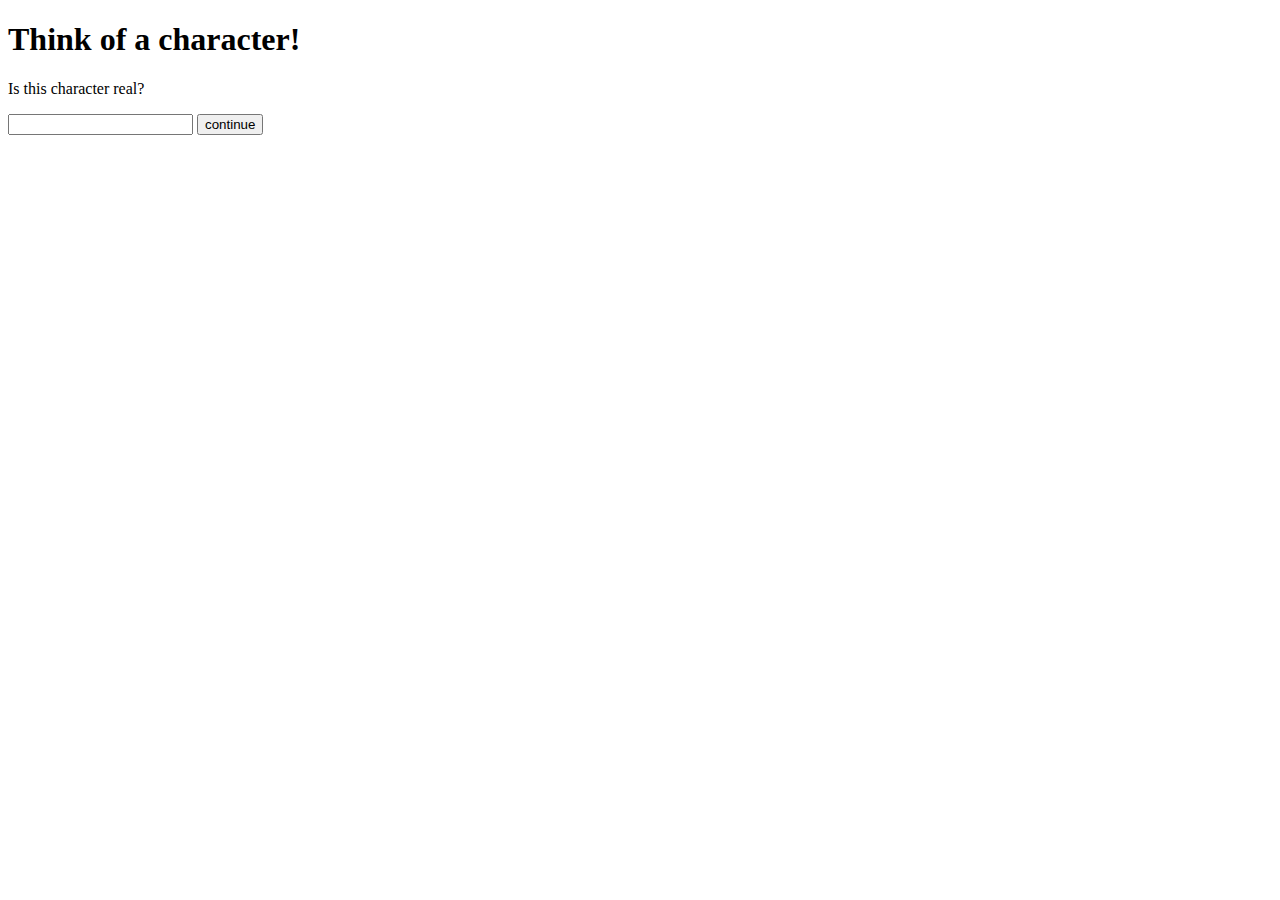
==== public/akinator.html @ 646fb84a "adding final projects" ====
<!DOCTYPE html>
<html lang="en">
<head>
    <meta charset="UTF-8">
    <meta name="viewport" content="width=device-width, initial-scale=1.0">
    <title>Akinator</title>
</head>
<body>
    <h1>Think of a character!</h1>
    <div id="convo">
        <p id="question">Is this character real?</p>
    </div>
  
    <input type="text" id="answer" />
    <button id="confirm">continue</button>

    

    <script src="frontEnd.js"></script>
</body>
</html>
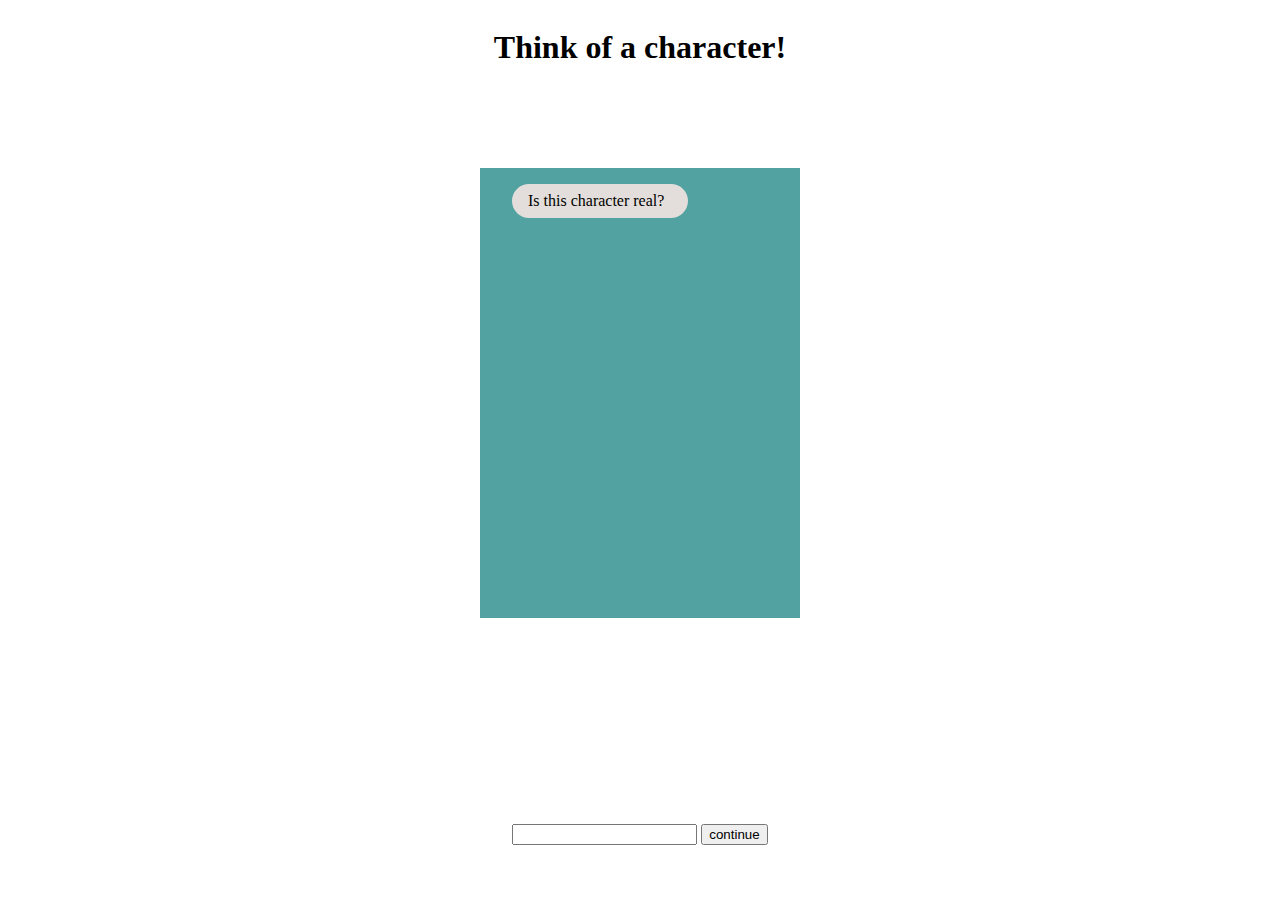
==== commit 8862cf17: "More Front End" ====
--- a/public/akinator.html
+++ b/public/akinator.html
@@ -3,6 +3,7 @@
 <head>
     <meta charset="UTF-8">
     <meta name="viewport" content="width=device-width, initial-scale=1.0">
+    <link rel="stylesheet" href="style2.css">
     <title>Akinator</title>
 </head>
 <body>
@@ -10,9 +11,11 @@
     <div id="convo">
         <p id="question">Is this character real?</p>
     </div>
-  
-    <input type="text" id="answer" />
-    <button id="confirm">continue</button>
+    <div class="inputs">
+        <input type="text" id="answer" />
+        <button id="confirm">continue</button>
+    </div>
+    
 
     
 
--- a/public/style2.css
+++ b/public/style2.css
@@ -0,0 +1,50 @@
+body{
+    width:auto;
+    height:100vh;
+    display: flex;
+    flex-direction: column;
+    align-items: center;
+}
+
+#convo{
+    width:25vw;
+    height:50vh;
+    margin-top: 5rem;
+    overflow-y: scroll;
+    display: flex;
+    flex-direction: column;
+    -ms-overflow-style: none;  /* IE and Edge */
+    scrollbar-width: none;
+    background-color: #52a2a1;
+}
+#convo::-webkit-scrollbar{
+    display: none;
+}
+#question, .prevQues{
+    width: max-content;
+    padding-inline-start: 1rem;
+    padding-inline-end: 1.5rem;
+    padding-block: 0.5rem;
+    text-align: center;
+    border-radius: 25px;
+    display: block;
+    align-self: flex-start;
+    margin-left: 2rem;
+    background-color: #e3dedb;
+}
+.ans{
+    width: max-content;
+    padding-inline-start: 1.5rem;
+    padding-inline-end: 1rem;
+    padding-block: 0.5rem;
+    text-align: center;
+    border-radius: 25px;
+    display: block;
+    align-self: flex-end;
+    margin-right: 2rem;
+    background-color: antiquewhite;
+}
+.inputs{
+    position:absolute;
+    bottom:55px;
+}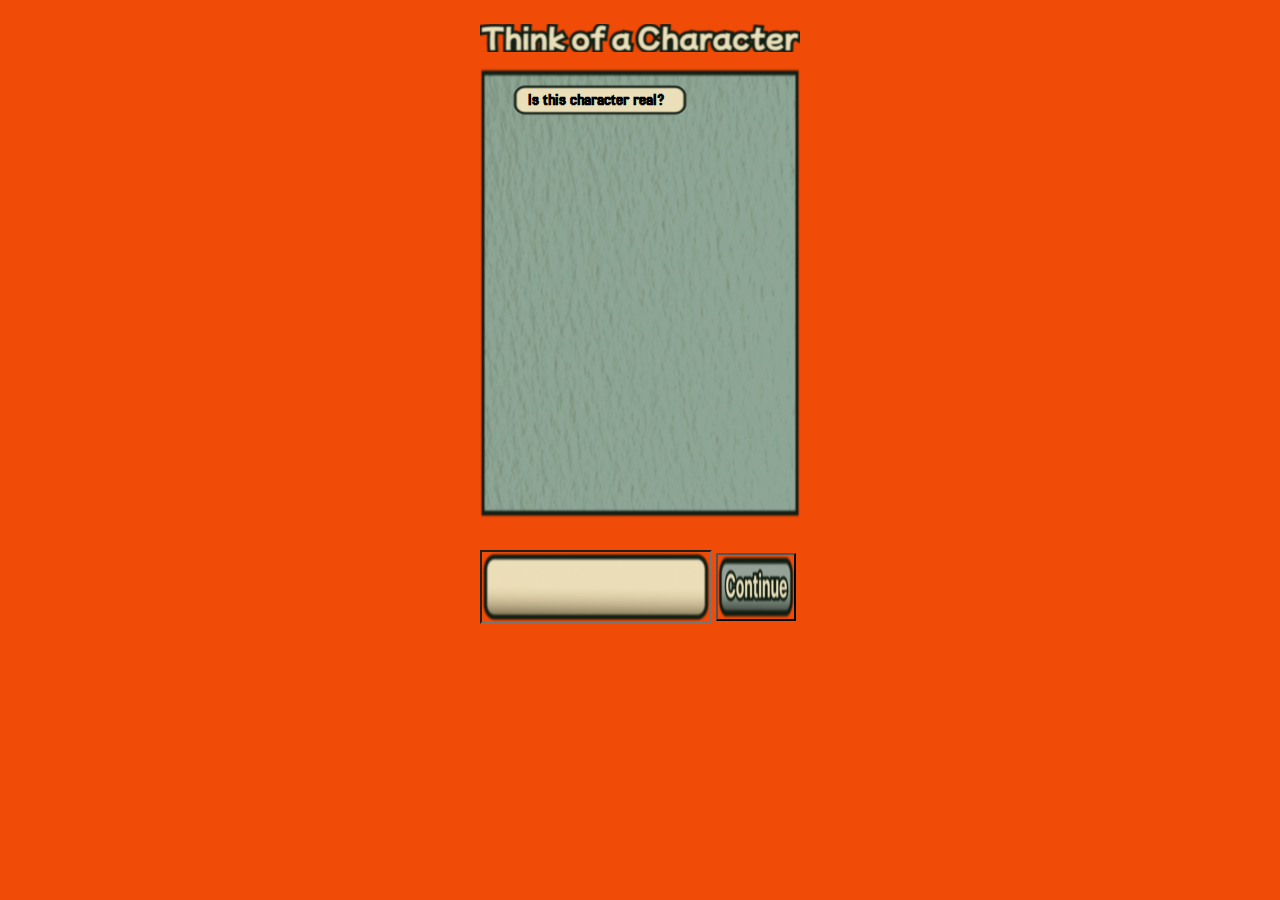
==== commit 3c903159: "Improved GUI" ====
--- a/public/akinator.html
+++ b/public/akinator.html
@@ -5,15 +5,21 @@
     <meta name="viewport" content="width=device-width, initial-scale=1.0">
     <link rel="stylesheet" href="style2.css">
     <title>Akinator</title>
+    <link rel="preconnect" href="https://fonts.googleapis.com">
+    <link rel="preconnect" href="https://fonts.gstatic.com" crossorigin>
+    <link href="https://fonts.googleapis.com/css2?family=Jersey+25&display=swap" rel="stylesheet">
 </head>
 <body>
-    <h1>Think of a character!</h1>
+    <!-- <h1>Think of a character!</h1> -->
+    <img src="img/Think of a Character.png" id="title"/>
     <div id="convo">
+        
         <p id="question">Is this character real?</p>
+        <!-- <img src="img/Rectangle 1.png"/> -->
     </div>
     <div class="inputs">
         <input type="text" id="answer" />
-        <button id="confirm">continue</button>
+        <button id="confirm"></button>
     </div>
     
 
--- a/public/style2.css
+++ b/public/style2.css
@@ -1,7 +1,9 @@
 body{
     width:auto;
-    height:100vh;
+    height:100%;
+    max-height: 1117px;
     display: flex;
+    background-color: #F04B07;
     flex-direction: column;
     align-items: center;
 }
@@ -9,42 +11,81 @@
 #convo{
     width:25vw;
     height:50vh;
-    margin-top: 5rem;
     overflow-y: scroll;
     display: flex;
+    margin-top: 1rem;
     flex-direction: column;
     -ms-overflow-style: none;  /* IE and Edge */
     scrollbar-width: none;
-    background-color: #52a2a1;
+    background-image: url(img/Rectangle\ 1.png);
+    background-size: 100% 100%;
+    
 }
+#title{
+    width:25vw;
+    height:fit-content;
+    margin-top: 1rem;
+}
+
 #convo::-webkit-scrollbar{
     display: none;
 }
 #question, .prevQues{
-    width: max-content;
+    width: auto;
     padding-inline-start: 1rem;
     padding-inline-end: 1.5rem;
     padding-block: 0.5rem;
-    text-align: center;
+    text-align: left;
+    text-wrap: wrap;
+    font-family: "Jersey 25", sans-serif;
+    font-weight: 600;
+    font-style: normal;
     border-radius: 25px;
     display: block;
     align-self: flex-start;
     margin-left: 2rem;
-    background-color: #e3dedb;
+    background-image: url(img/Rectangle\ 4.png);
+    background-size: 100% 100%;
+    background-repeat: no-repeat;
 }
 .ans{
     width: max-content;
     padding-inline-start: 1.5rem;
     padding-inline-end: 1rem;
     padding-block: 0.5rem;
-    text-align: center;
-    border-radius: 25px;
+    text-align: left;
+    font-family: "Jersey 25", sans-serif;
+    font-weight: 600;
+    font-style: normal;
+    
     display: block;
     align-self: flex-end;
     margin-right: 2rem;
-    background-color: antiquewhite;
+    background-image: url(img/Rectangle\ 4.png);
+    background-size: 100% 100%;
+    background-repeat: no-repeat;
 }
 .inputs{
-    position:absolute;
-    bottom:55px;
+    margin-top: 2rem;
+    width: 25vw;
+    height: 5vh;
+}
+input[type=text]{
+    text-align: center;
+    height: 150%;
+    width: 70%;
+    vertical-align: middle;
+    background-image: url(img/inputField.png);
+    background-size: 100% 100%;
+    background-repeat: no-repeat;
+    background-color: transparent;
+}
+button{
+    height: 150%;
+    width: 25%;
+    vertical-align: middle;
+    background-image: url(img/Group\ 1.png);
+    background-size: 100% 100%;
+    background-repeat: no-repeat;
+    background-color: transparent;
 }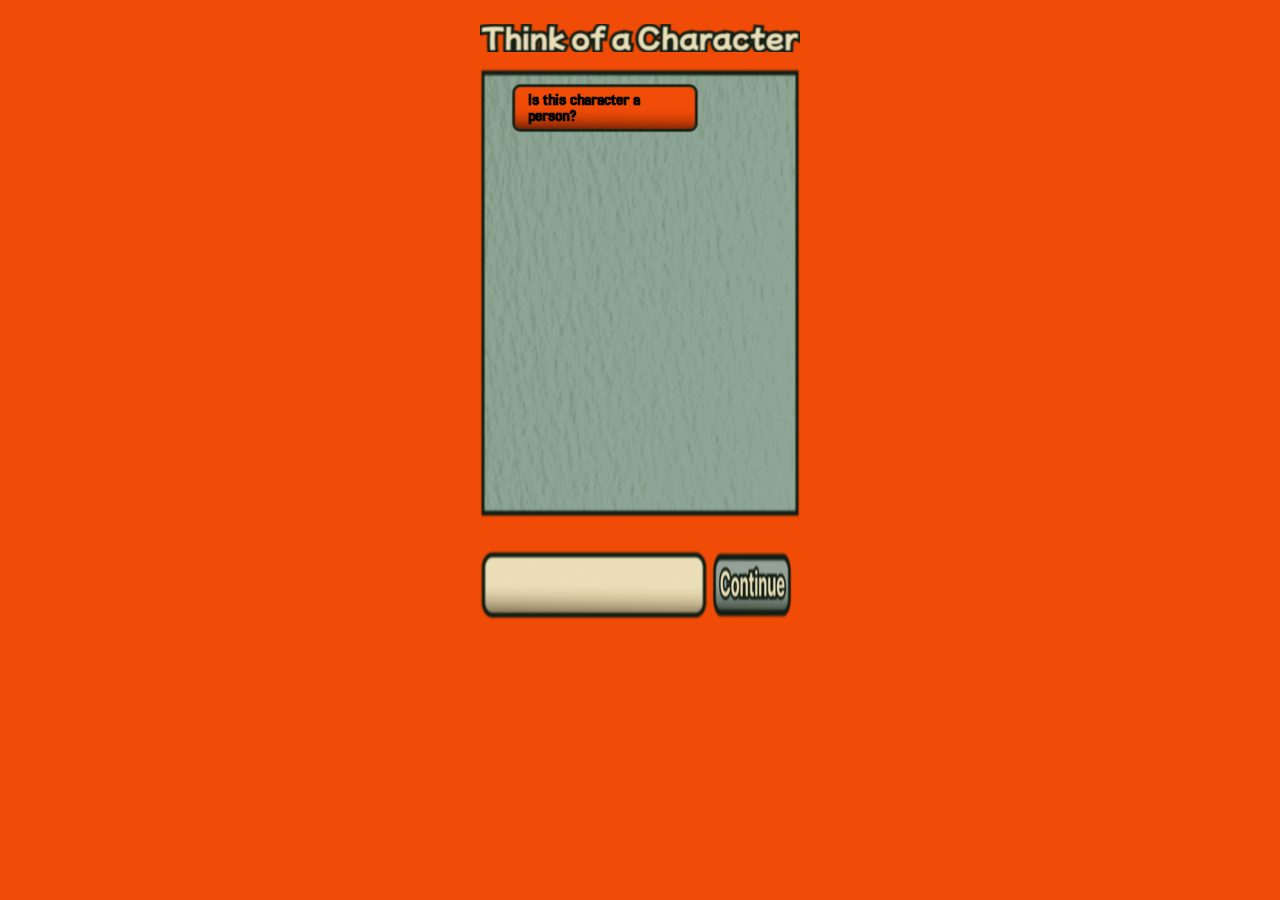
==== commit 29803ddd: "UI and Reorganization of the Data" ====
--- a/public/akinator.html
+++ b/public/akinator.html
@@ -14,8 +14,8 @@
     <img src="img/Think of a Character.png" id="title"/>
     <div id="convo">
         
-        <p id="question">Is this character real?</p>
-        <!-- <img src="img/Rectangle 1.png"/> -->
+        <p id="question">Is this character a person?</p>
+        <img src="img/loading.gif"id="load"/>
     </div>
     <div class="inputs">
         <input type="text" id="answer" />
--- a/public/style2.css
+++ b/public/style2.css
@@ -6,6 +6,15 @@
     background-color: #F04B07;
     flex-direction: column;
     align-items: center;
+}
+#load{
+    width:50px;
+    height:auto;
+    padding-left: 1.5rem;
+    visibility: hidden;
+}
+#load.display{
+    visibility: visible;
 }
 
 #convo{
@@ -30,27 +39,34 @@
 #convo::-webkit-scrollbar{
     display: none;
 }
+h1, h2{
+    padding-left: 1.5rem;
+    font-family: "Jersey 25", sans-serif;
+    font-weight: 600;
+    font-style: normal;
+}
 #question, .prevQues{
-    width: auto;
+    width: 12vw;
     padding-inline-start: 1rem;
-    padding-inline-end: 1.5rem;
+    padding-inline-end: 1rem;
     padding-block: 0.5rem;
     text-align: left;
     text-wrap: wrap;
     font-family: "Jersey 25", sans-serif;
     font-weight: 600;
     font-style: normal;
-    border-radius: 25px;
     display: block;
     align-self: flex-start;
     margin-left: 2rem;
-    background-image: url(img/Rectangle\ 4.png);
+    /* background-color: #F04B07; */
+    border-image:url(img/Border.png) 30/10px/1px;
+    background-image: url(img/questionFill.png);
     background-size: 100% 100%;
     background-repeat: no-repeat;
 }
 .ans{
     width: max-content;
-    padding-inline-start: 1.5rem;
+    padding-inline-start: 1rem;
     padding-inline-end: 1rem;
     padding-block: 0.5rem;
     text-align: left;
@@ -79,6 +95,16 @@
     background-size: 100% 100%;
     background-repeat: no-repeat;
     background-color: transparent;
+    border: none;
+    font-family: "Jersey 25", sans-serif;
+    font-weight: 600;
+    font-style: normal;
+    font-size: 1.5rem;
+}
+input[type=text]:focus:enabled{
+    background-image: url(img/InputActive.png);
+    outline: none;
+
 }
 button{
     height: 150%;
@@ -88,4 +114,13 @@
     background-size: 100% 100%;
     background-repeat: no-repeat;
     background-color: transparent;
+    border:none;
+}
+button:hover{
+    background-image: url(img/ButHov.png);
+    border:none;
+}
+button:active{
+    background-image: url(img/ButtHit.png);
+    border:none;
 }